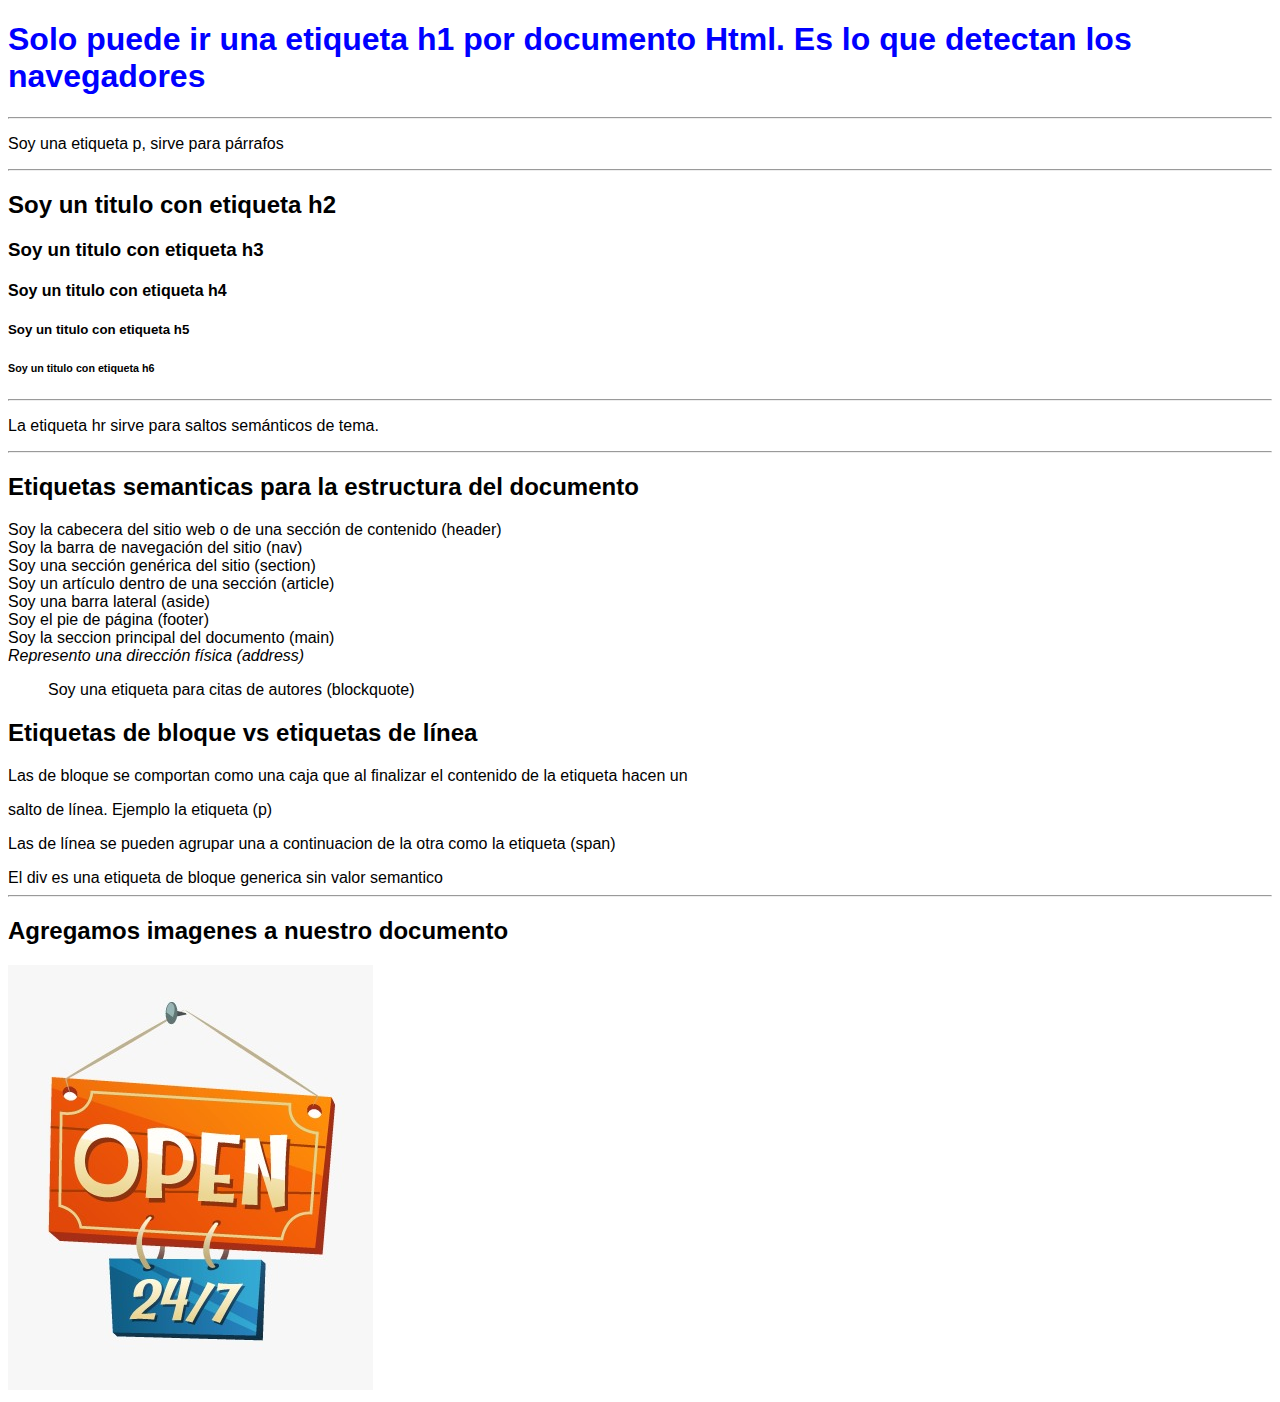
==== FrontEnd/html5/index.html @ be18541e "Vemos html5 sus etiquetas,como enlazar con css3 y js" ====
<!DOCTYPE html>
<html lang="es">
<head>
    <meta charset="UTF-8">
    <meta name="viewport" content="width=device-width, initial-scale=1.0">
    <title> Titulo informativo de la pagina</title>
    <meta name="description" content="Aqui escribimos el texto que describe de que trata la página">
    <link rel="stylesheet" href="assets/estilos.css">
</head>
<body>
    <!--Comentarios en Html5-->
    <h1>Solo puede ir una etiqueta h1 por documento Html. Es lo que detectan los navegadores</h1>
    <hr>
    <p>Soy una etiqueta p, sirve para párrafos</p>
    <hr>
    <h2>Soy un titulo con etiqueta h2</h2>
    <h3>Soy un titulo con etiqueta h3</h3>
    <h4>Soy un titulo con etiqueta h4</h4>
    <h5>Soy un titulo con etiqueta h5</h5>
    <h6>Soy un titulo con etiqueta h6</h6>
    <hr>
    <p>La etiqueta hr sirve para saltos semánticos de tema. </p>
    <hr>
    <!--Etiquetas semánticas-->
    <h2>Etiquetas semanticas para la estructura del documento</h2>
    <header>Soy la cabecera del sitio web o de una sección de contenido (header)</header>
    <nav>Soy la barra de navegación del sitio (nav)</nav>
    <section>Soy una sección genérica del sitio (section)</section>
    <article>Soy un artículo dentro de una sección (article)</article>
    <aside>Soy una barra lateral (aside)</aside>
    <footer>Soy el pie de página (footer)</footer>
    <main>Soy la seccion principal del documento (main)</main>
    <address>Represento una dirección física (address)</address>
    <blockquote>Soy una etiqueta para citas de autores (blockquote)</blockquote>
    <h2>Etiquetas de bloque vs etiquetas de línea</h2>
    <p>Las de bloque se comportan como una caja que al finalizar el contenido de la etiqueta hacen un</p>
    <p>salto de línea. Ejemplo la etiqueta (p)</p>
    <p>Las de línea se pueden agrupar una a continuacion de la otra como la etiqueta (span) </p>
    <div>El div es una etiqueta de bloque generica sin valor semantico</div>
    <hr>
    <h2>Agregamos imagenes a nuestro documento</h2>
    <img src="assets/Imagen de WhatsApp 2023-11-18 a las 20.23.33_9a272481.jpg" alt="logo ecommerce">
    <script src="assets/codigos.js"></script>
</body>
</html>
---- FrontEnd/html5/assets/estilos.css ----
body{
    font-family: sans-serif;
}
h1{
    color:blue;
}
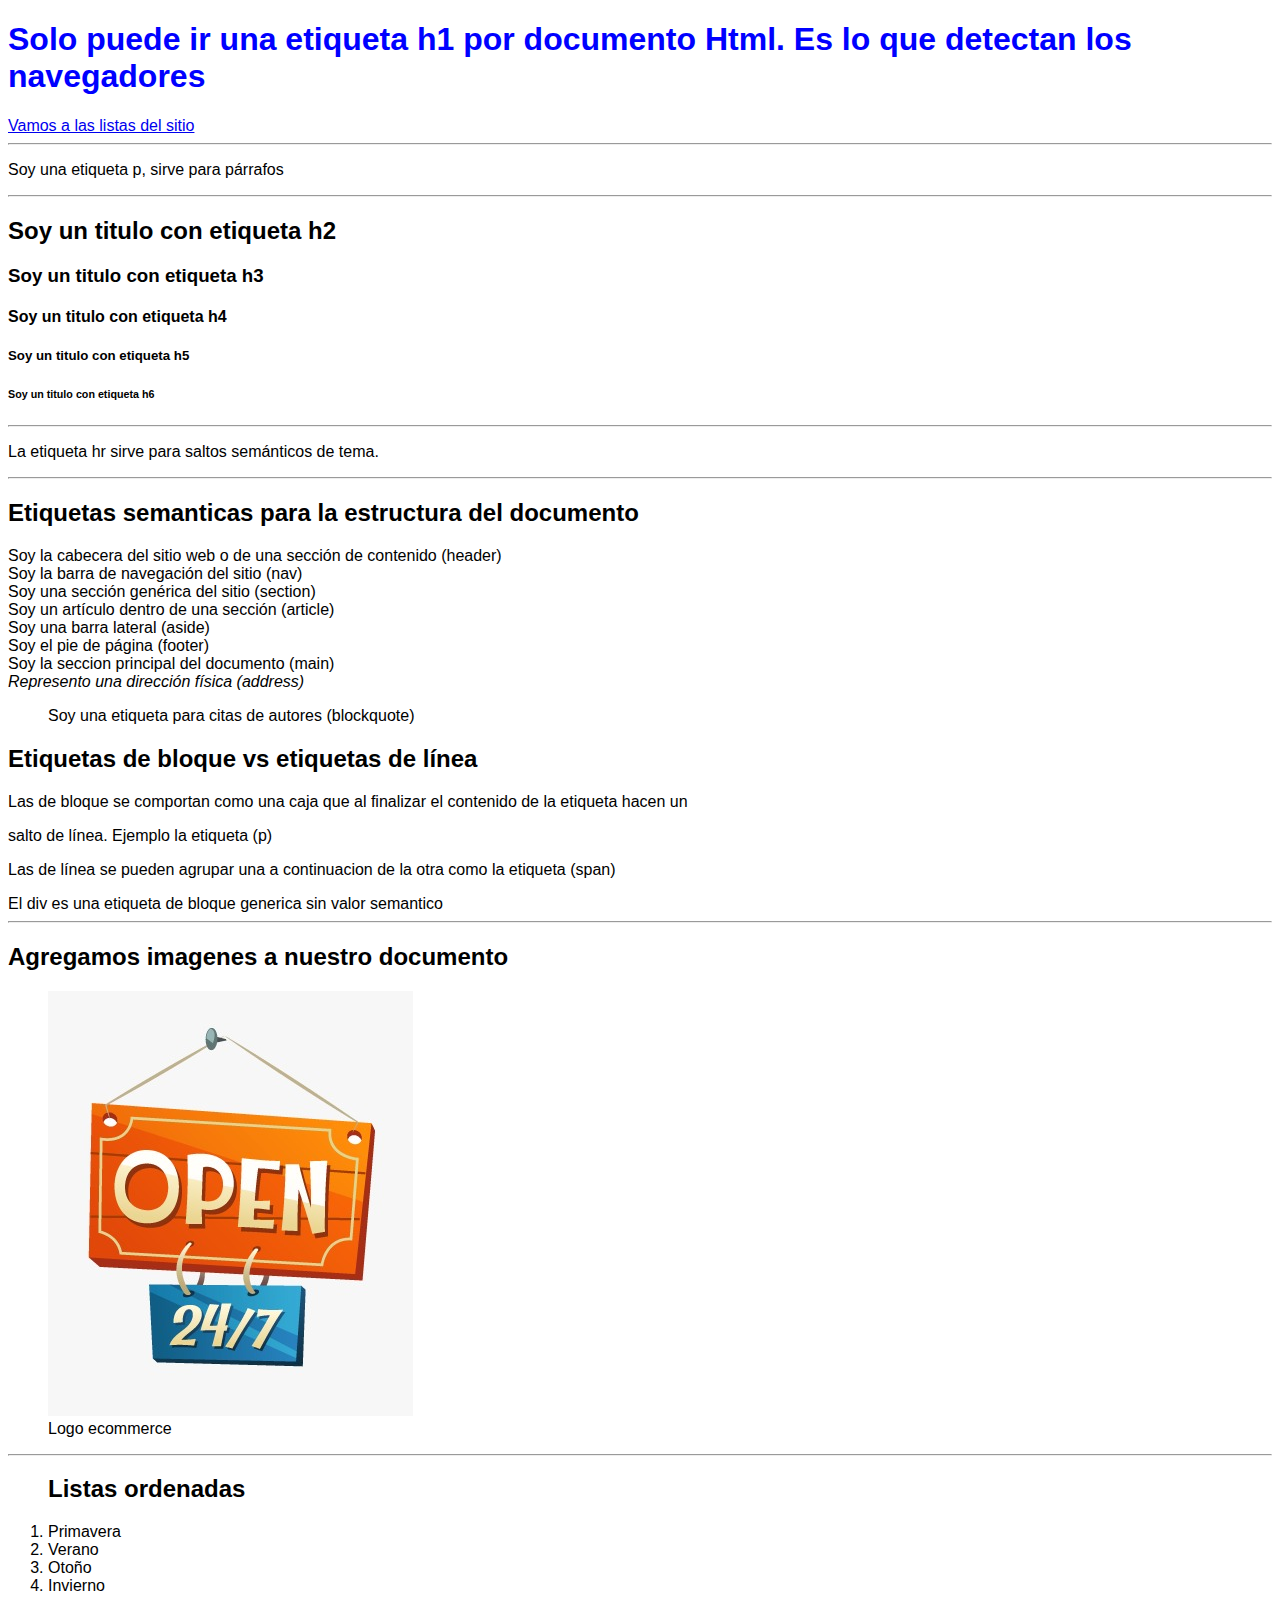
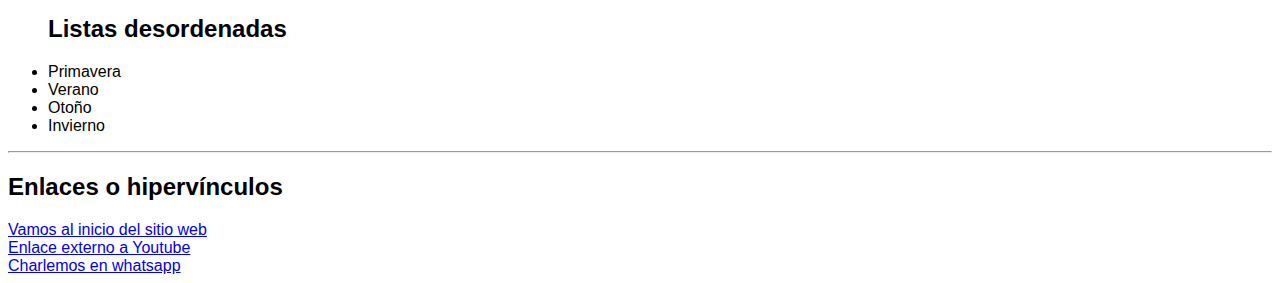
==== commit 1ecff282: "Vemos como crear enlaces, anclas y enlaces a la api de whatsapp" ====
--- a/FrontEnd/html5/index.html
+++ b/FrontEnd/html5/index.html
@@ -10,6 +10,7 @@
 <body>
     <!--Comentarios en Html5-->
     <h1>Solo puede ir una etiqueta h1 por documento Html. Es lo que detectan los navegadores</h1>
+    <a href="index.html#listas">Vamos a las listas del sitio</a>
     <hr>
     <p>Soy una etiqueta p, sirve para párrafos</p>
     <hr>
@@ -39,7 +40,42 @@
     <div>El div es una etiqueta de bloque generica sin valor semantico</div>
     <hr>
     <h2>Agregamos imagenes a nuestro documento</h2>
-    <img src="assets/Imagen de WhatsApp 2023-11-18 a las 20.23.33_9a272481.jpg" alt="logo ecommerce">
+    <figure>
+        <a href="http://www.youtube.com.ar" target="_blank" rel="nofollow">
+            <img src="img/Imagen de WhatsApp 2023-11-18 a las 20.23.33_9a272481.jpg" alt="logo ecommerce">
+        </a>
+        <figcaption>Logo ecommerce</figcaption>
+    </figure>
+    <hr>
+    <ol id="listas">
+        <h2>Listas ordenadas</h2>
+        <li>Primavera</li>
+        <li>Verano</li>
+        <li>Otoño</li>
+        <li>Invierno</li>
+    </ol>
+    <ul>
+        <h2>Listas desordenadas</h2>
+        <li>Primavera</li>
+        <li>Verano</li>
+        <li>Otoño</li>
+        <li>Invierno</li>
+    </ul>
+    <hr>
+    <h2>Enlaces o hipervínculos</h2>
+    <a href="index.html">Vamos al inicio del sitio web</a>
+    <div>
+        <a href="http://www.youtube.com.ar" target="_blank" rel="nofollow">Enlace externo a Youtube</a>
+    </div>
+    <div>
+        <a href="https://api.whatsapp.com/send?phone=542612552658&text=Hola te escribo por: " target="_blank">Charlemos en whatsapp</a>
+    </div>
+    
+
+
+
+
+
     <script src="assets/codigos.js"></script>
 </body>
 </html>--- a/FrontEnd/html5/assets/estilos.css
+++ b/FrontEnd/html5/assets/estilos.css
@@ -1,6 +1,13 @@
+html{
+    scroll-behavior: smooth;
+}
 body{
     font-family: sans-serif;
 }
 h1{
     color:blue;
+}
+img{
+    max-width: 100%;
+    height: auto;
 }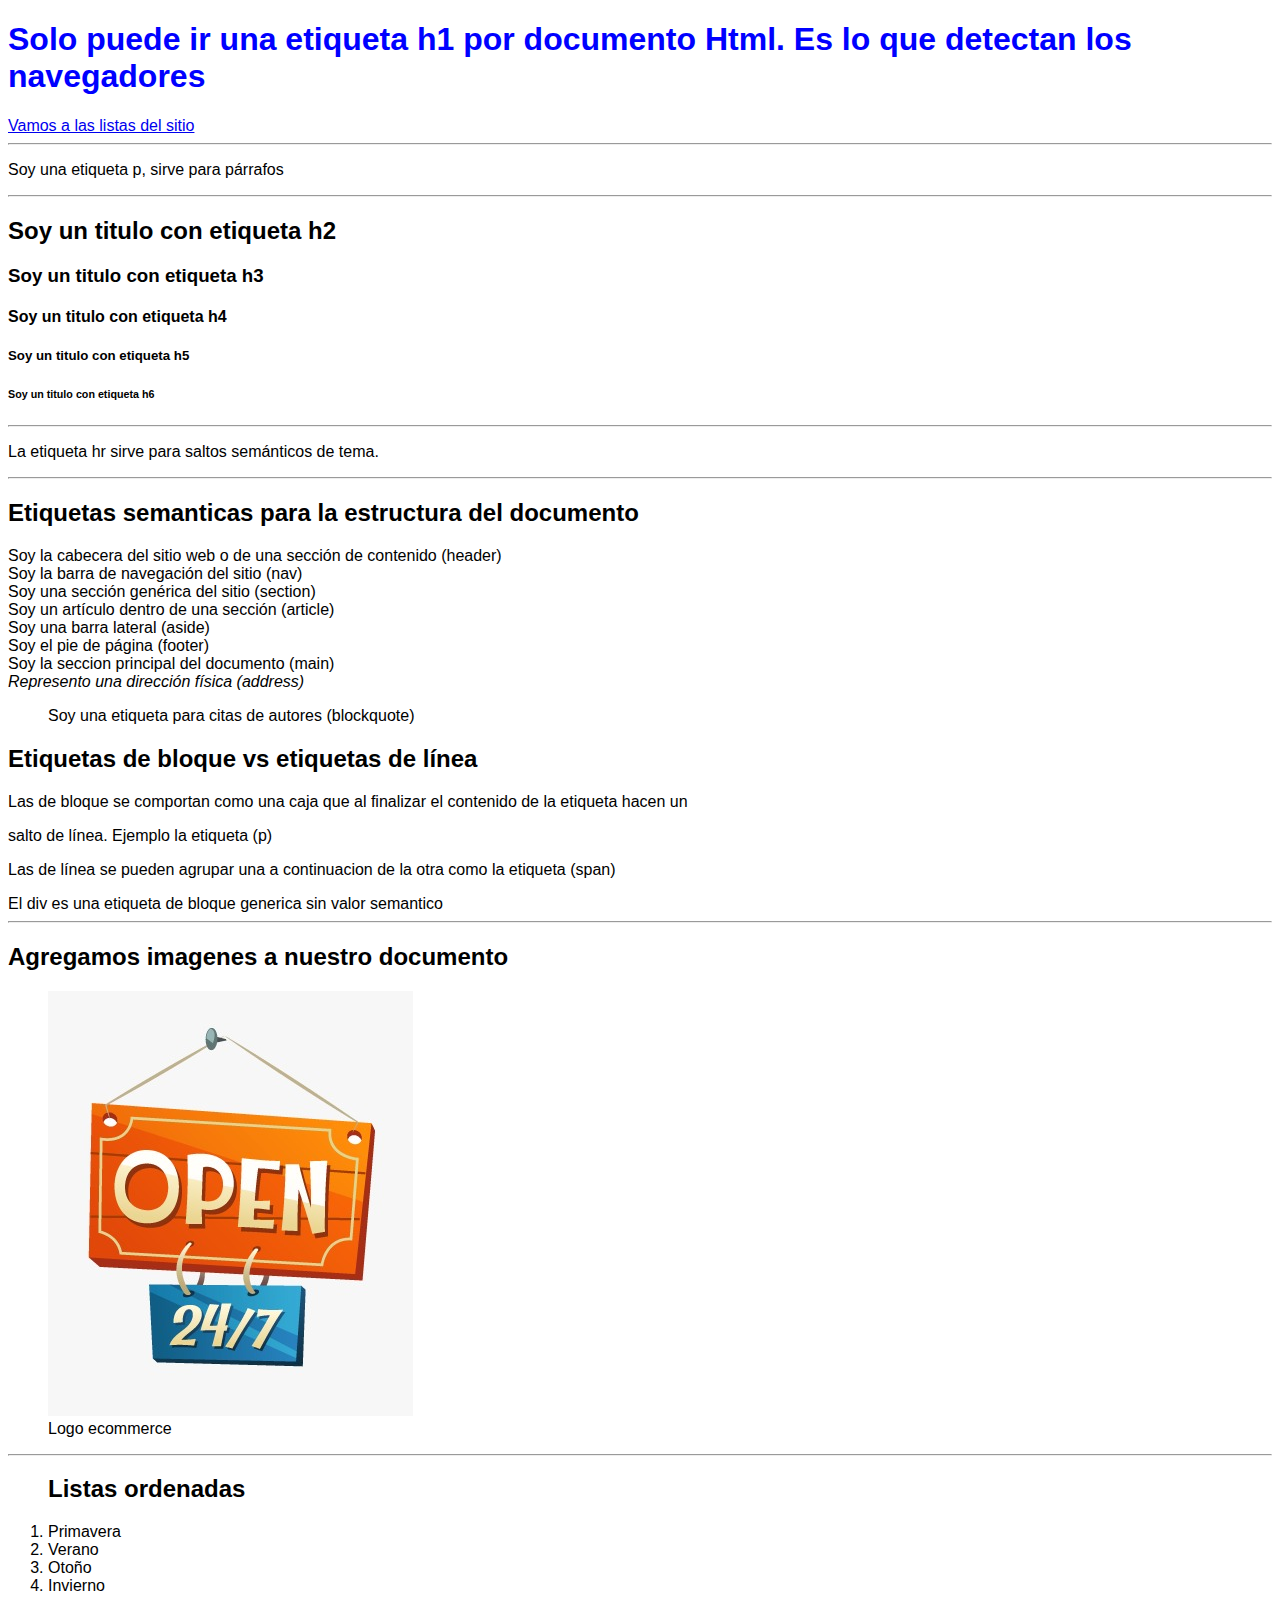
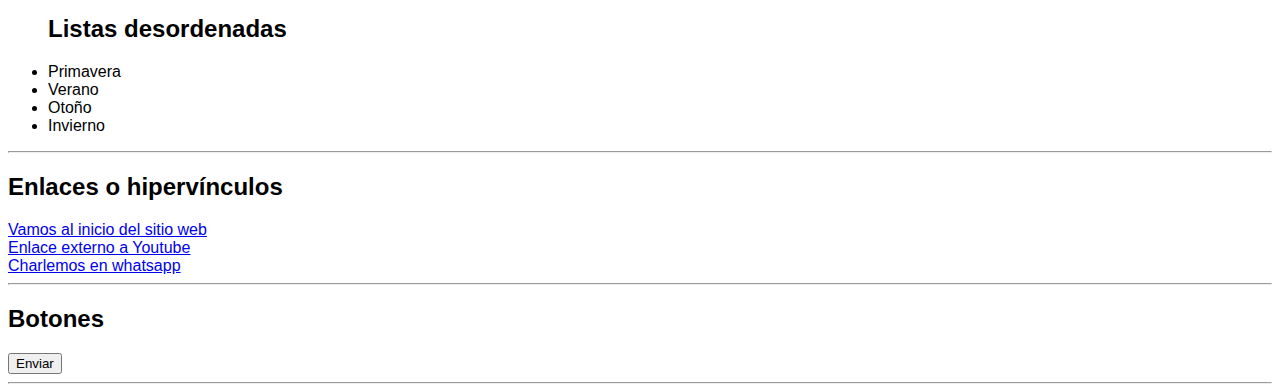
==== commit 62ea5037: "Vemos como crear botones" ====
--- a/FrontEnd/html5/index.html
+++ b/FrontEnd/html5/index.html
@@ -70,6 +70,11 @@
     <div>
         <a href="https://api.whatsapp.com/send?phone=542612552658&text=Hola te escribo por: " target="_blank">Charlemos en whatsapp</a>
     </div>
+    <hr>
+    <h2>Botones</h2>
+    <button type="submit" onclick="alert('Hola hiciste click en el boton')">Enviar</button>
+    <hr>
+    
     
 
 
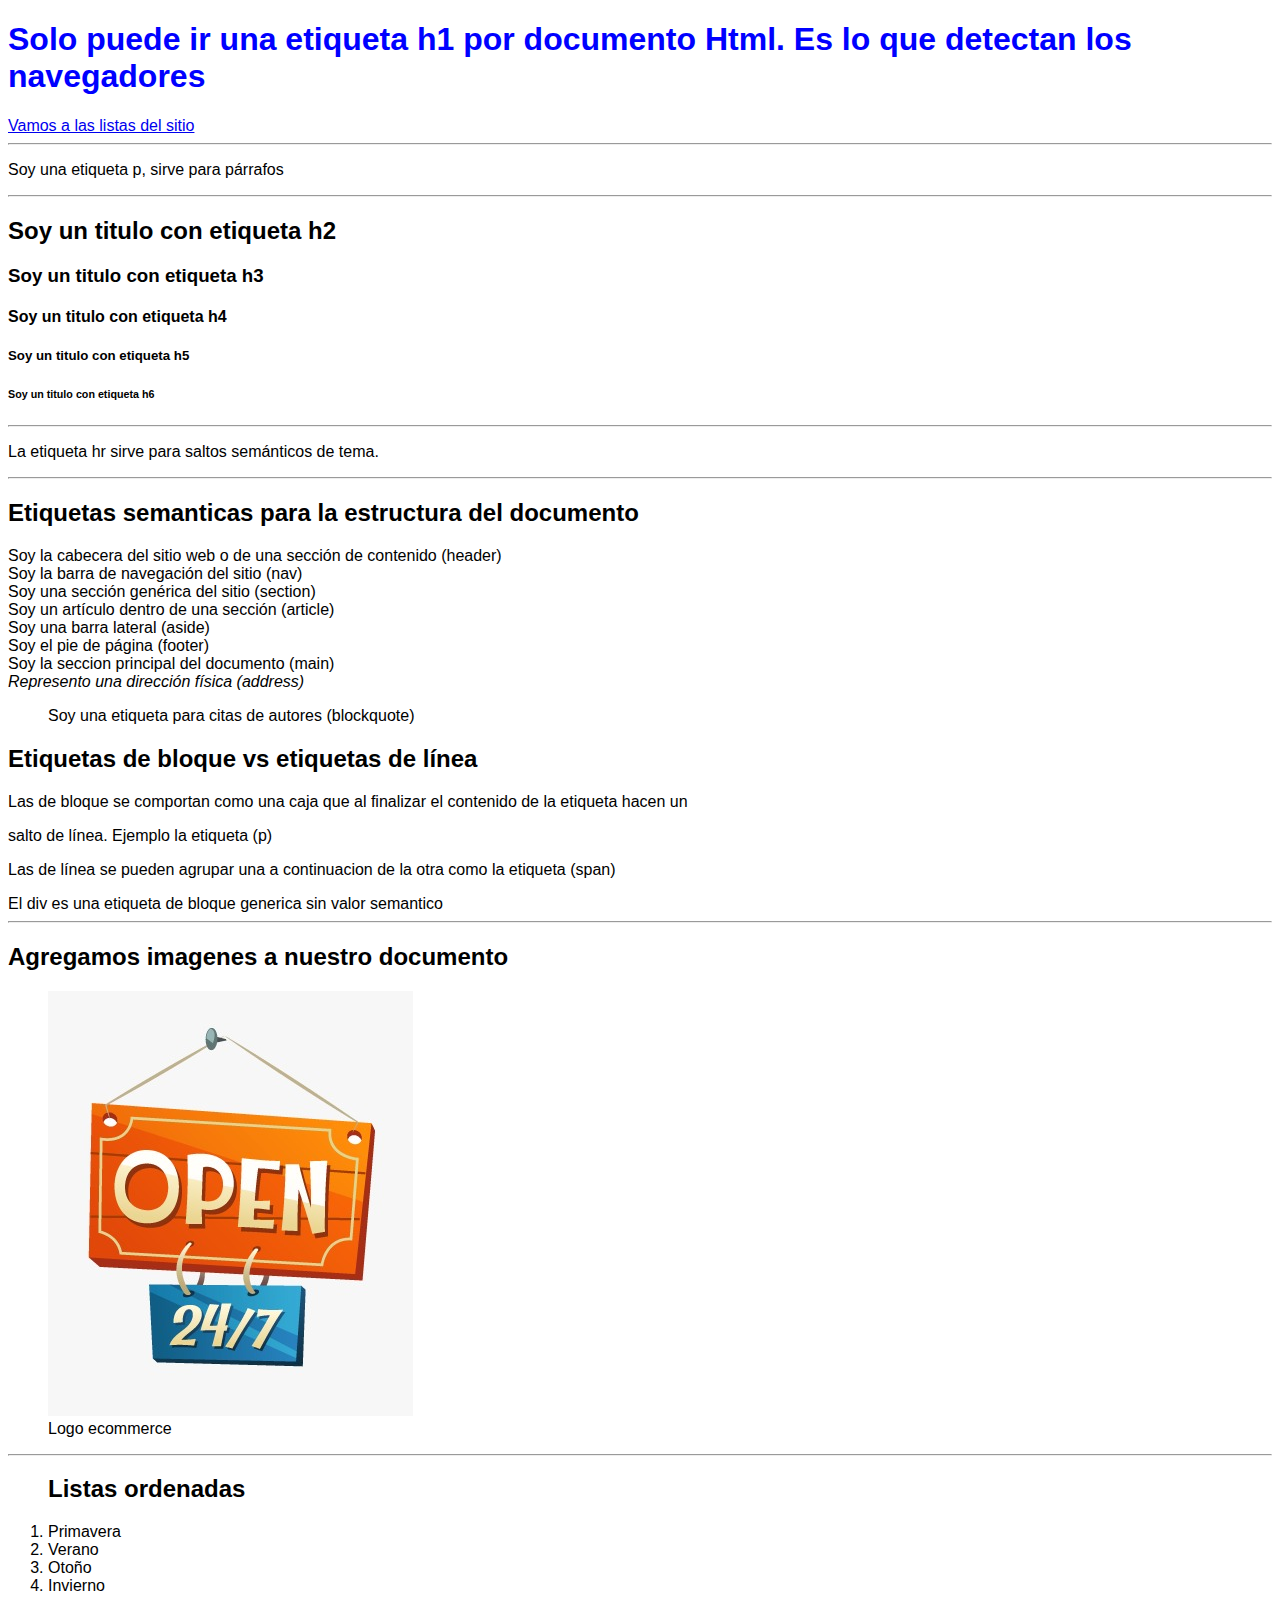
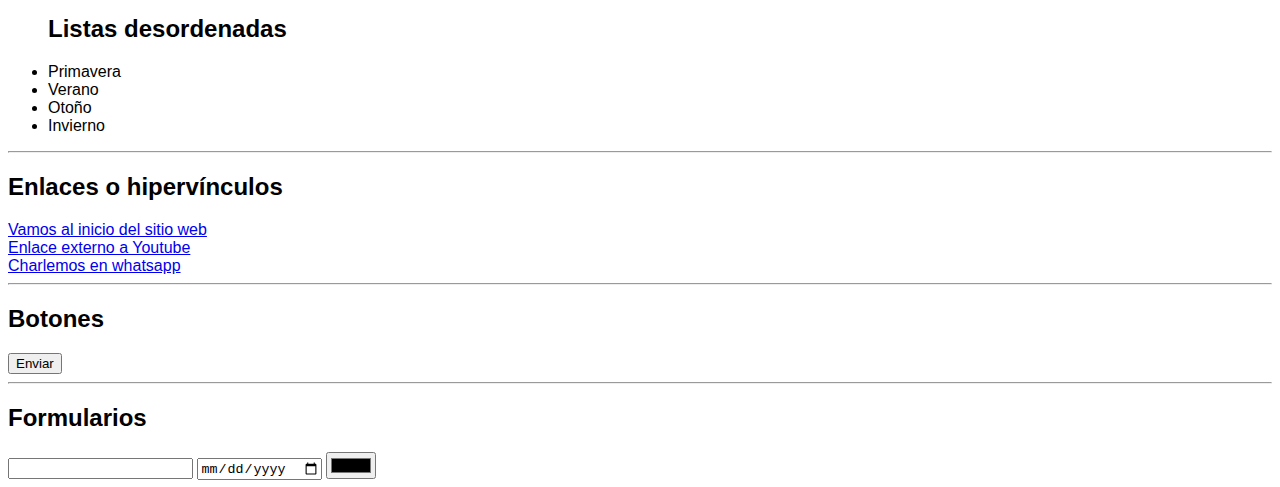
==== commit d3ce389e: "Vemos formularios" ====
--- a/FrontEnd/html5/index.html
+++ b/FrontEnd/html5/index.html
@@ -74,8 +74,10 @@
     <h2>Botones</h2>
     <button type="submit" onclick="alert('Hola hiciste click en el boton')">Enviar</button>
     <hr>
-    
-    
+    <h2>Formularios</h2>
+    <input type="text" name="" id="">    
+    <input type="date" name="" id="">
+    <input type="color" name="" id="">
 
 
 
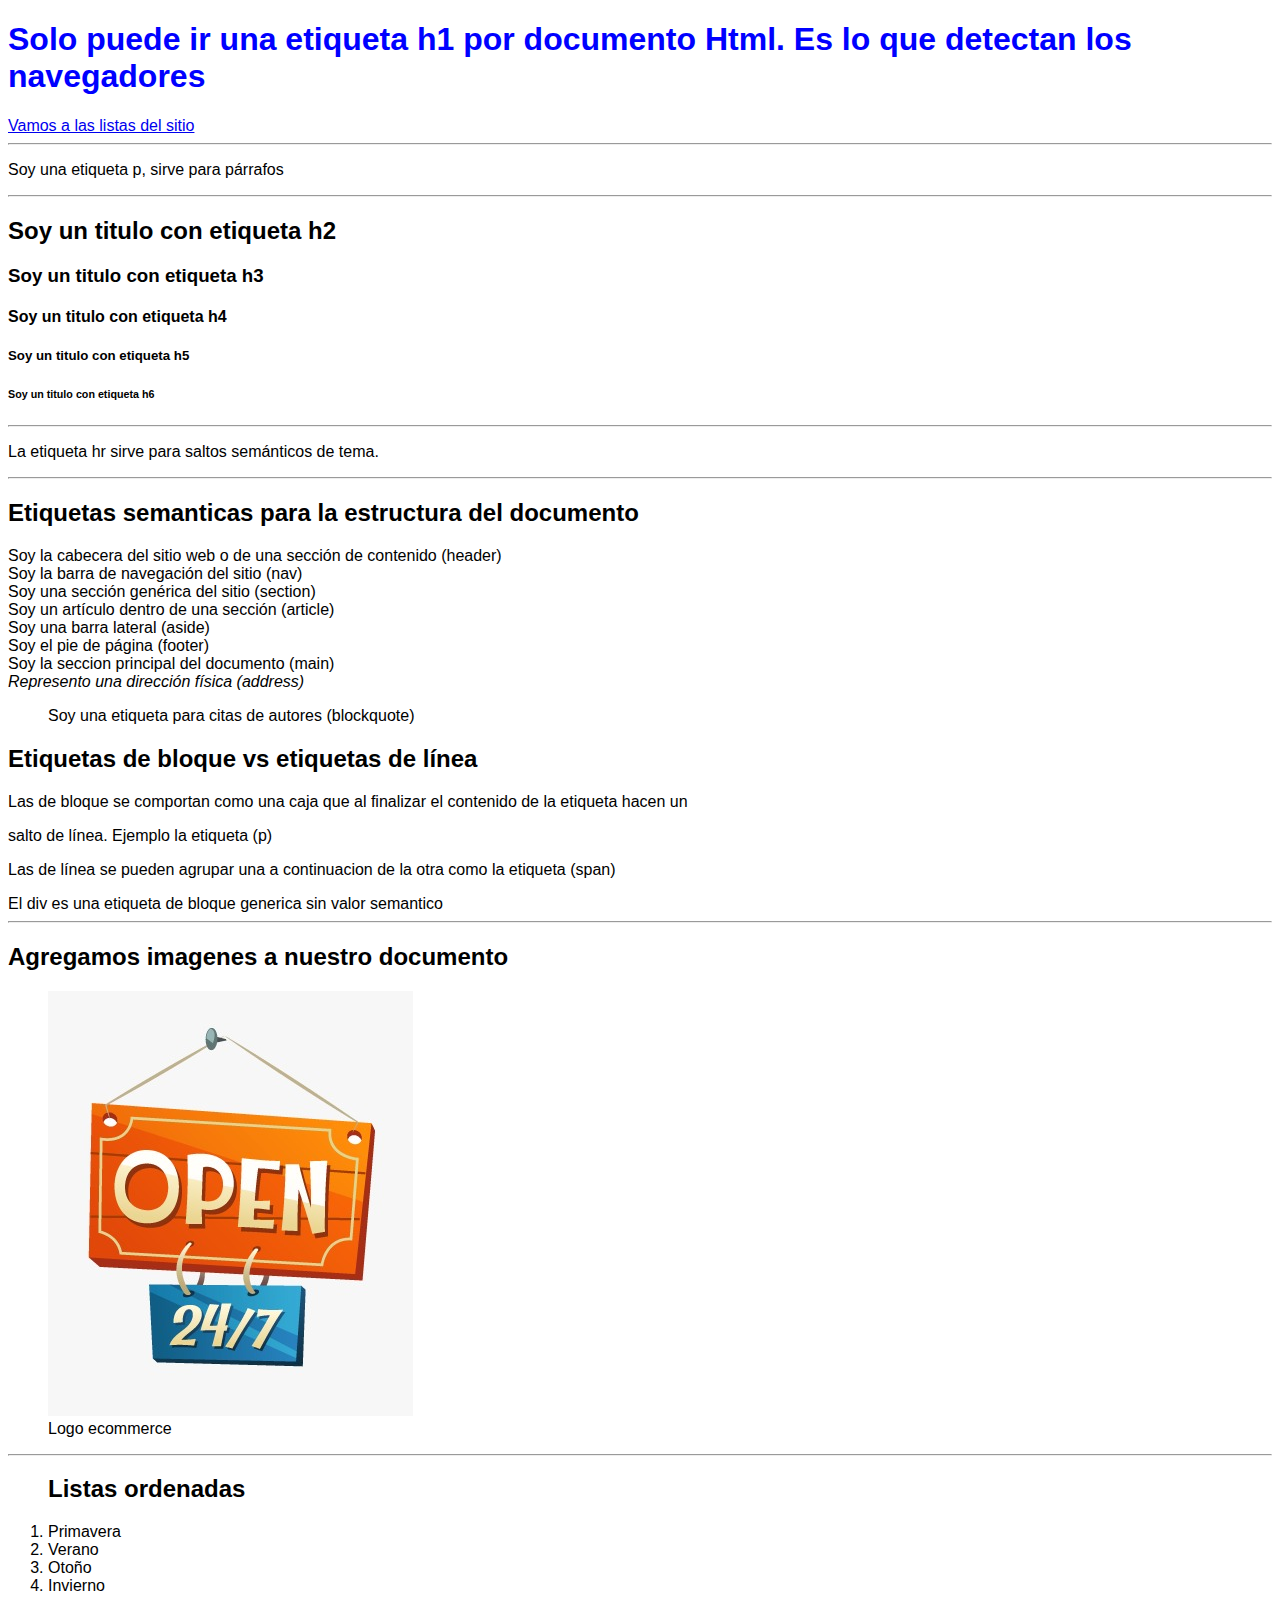
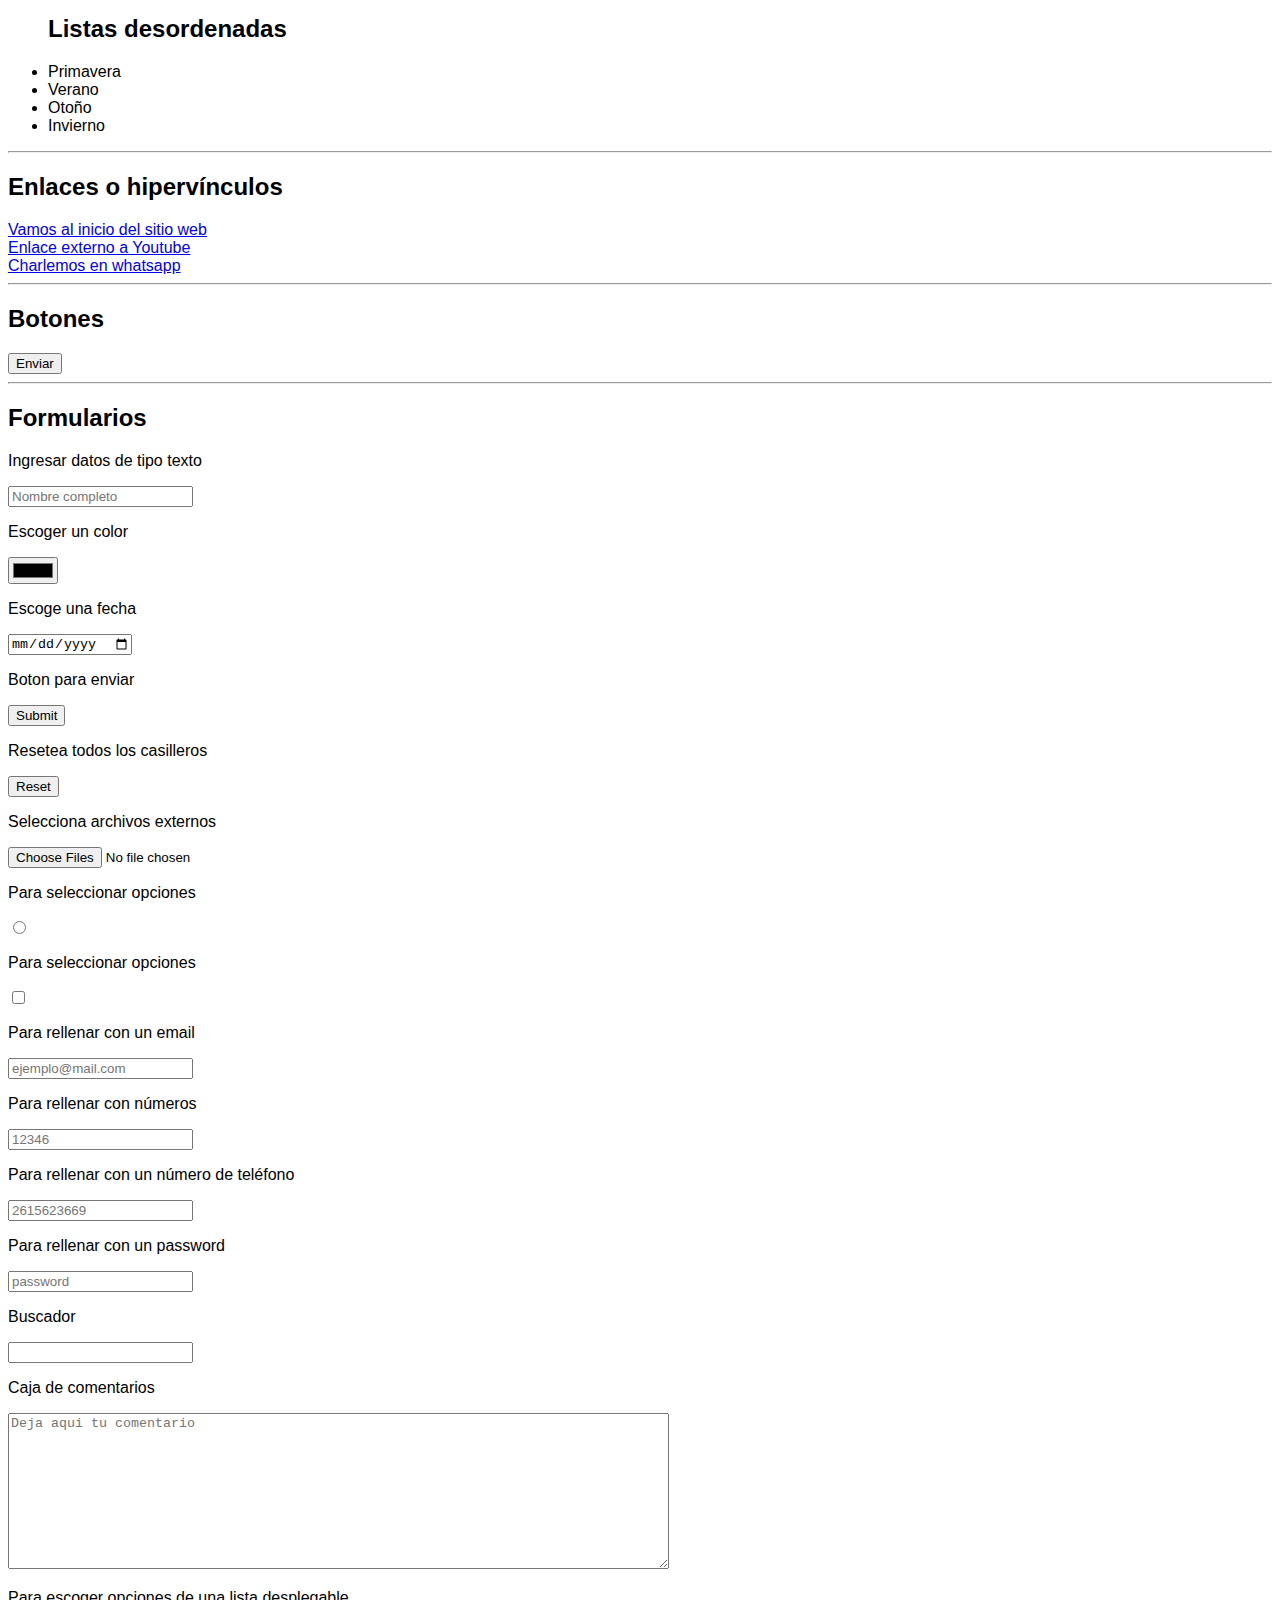
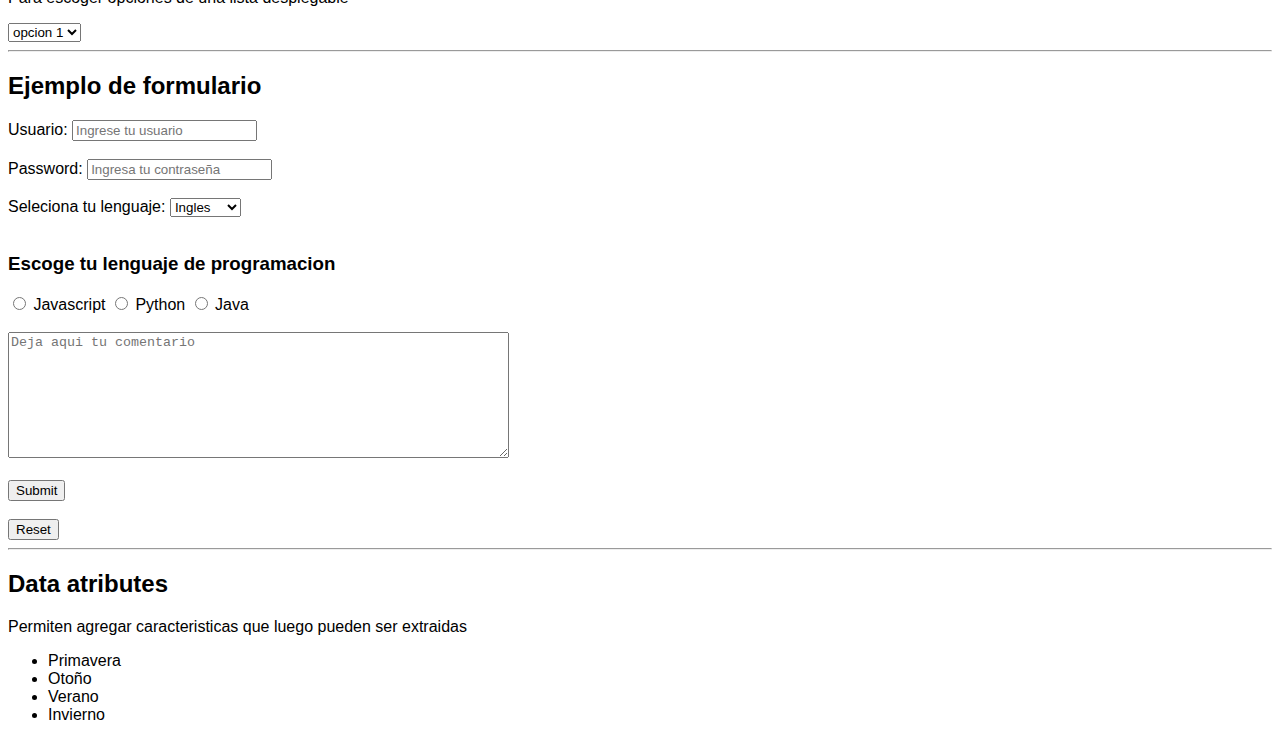
==== commit cfed74e0: "Repasando las etiquetas para los formularios, meta datos para el SEO, favicon" ====
--- a/FrontEnd/html5/index.html
+++ b/FrontEnd/html5/index.html
@@ -3,9 +3,19 @@
 <head>
     <meta charset="UTF-8">
     <meta name="viewport" content="width=device-width, initial-scale=1.0">
+    <!--Meta datos para el SEO del documento-->
+    <!--Titulo descriptivo de la pagina web-->
     <title> Titulo informativo de la pagina</title>
+    <!--Subtitulo descriptivo de la pagina web-->
     <meta name="description" content="Aqui escribimos el texto que describe de que trata la página">
+    <!--Página canonica del sitio web-->
+    <link rel="canonical" href="https://dominiopropio.com/la-url-canonica">
+    <!--Enlace a hojas de estilo-->
     <link rel="stylesheet" href="assets/estilos.css">
+    <!--Favicon que acompaña al titulo-->
+    <link rel="icon" href="img/huella.png">
+    <!--Favicon que se guarda en un telefono-->
+    <link rel="apple-touch-icon" href="img/huella.png">
 </head>
 <body>
     <!--Comentarios en Html5-->
@@ -75,9 +85,146 @@
     <button type="submit" onclick="alert('Hola hiciste click en el boton')">Enviar</button>
     <hr>
     <h2>Formularios</h2>
-    <input type="text" name="" id="">    
-    <input type="date" name="" id="">
-    <input type="color" name="" id="">
+    <div>
+        <p>
+            Ingresar datos de tipo texto
+        </p>
+        <input type="text" placeholder="Nombre completo">
+    </div>
+    <div>
+        <p>
+            Escoger un color
+        </p>
+        <input type="color">
+    </div>
+    <div>
+        <p>
+            Escoge una fecha
+        </p>
+        <input type="date">
+    </div>
+    <div>
+        <p>
+            Boton para enviar
+        </p>
+        <input type="submit">
+    </div>
+    <div>
+        <p>
+            Resetea todos los casilleros
+        </p>
+        <input type="reset" >
+    </div>
+    <div>
+        <p>
+            Selecciona archivos externos
+        </p>
+        <input type="file" multiple>
+    </div>
+    <div>
+        <p>
+            Para seleccionar opciones
+        </p>
+        <input type="radio">
+    </div>
+    <div>
+        <p>
+            Para seleccionar opciones
+        </p>
+        <input type="checkbox">
+    </div>
+    <div>
+        <p>
+            Para rellenar con un email
+        </p>
+        <input type="email" placeholder="ejemplo@mail.com">
+    </div>
+    <div>
+        <p>
+            Para rellenar con números
+        </p>
+        <input type="number" placeholder="12346">
+    </div>
+    <div>
+        <p>
+            Para rellenar con un número de teléfono
+        </p>
+        <input type="tel" placeholder="2615623669">
+    </div>
+    <div>
+        <p>
+            Para rellenar con un password
+        </p>
+        <input type="password" placeholder="password">
+    </div>
+    <div>
+        <p>
+            Buscador
+        </p>
+        <input type="search">
+    </div>
+    <div>
+        <p>
+            Caja de comentarios
+        </p>
+        <textarea name="" id="" cols="80" rows="10" placeholder="Deja aqui tu comentario"></textarea>
+    </div>
+    <div>
+        <p>
+            Para escoger opciones de una lista desplegable
+        </p>
+        <select>
+            <option value="">opcion 1</option>
+            <option value="">opcion 2</option>
+            <option value="">opcion 3</option>
+        </select>
+    </div>
+    <hr>
+    <h2>Ejemplo de formulario</h2>
+    <form action="">
+        <label for="user">Usuario:</label>
+        <input type="text" name="user" id="user" placeholder="Ingrese tu usuario" required>
+        <br><br>
+        <label for="pass">Password:</label>
+        <input type="password" name="password" id="pass" placeholder="Ingresa tu contraseña" required>
+        <br><br>
+        <label for="idioma">Seleciona tu lenguaje:</label>
+        <select name="idioma">
+            <option value="">Ingles</option>
+            <option value="">Frances</option>
+            <option value="">Español</option>
+            <option value="">Ruso</option>
+            <option value="">Chino</option>
+        </select>
+        <br><br>
+        <h3>Escoge tu lenguaje de programacion </h3>
+        <input type="radio" name="lenguaje" id="radio-js" value="javascript">
+        <label for="radio-js">Javascript</label>
+        <input type="radio" name="lenguaje" id="radio-py" value="python">
+        <label for="radio-py">Python</label>
+        <input type="radio" name="lenguaje" id="radio-ja" value="java">
+        <label for="radio-ja">Java</label>
+        <br><br>
+        <textarea name="" id="" cols="60" rows="8" placeholder="Deja aqui tu comentario"></textarea>
+        <br><br>
+        <input type="submit">
+        <br><br>
+        <input type="reset">
+    </form>
+    <hr>
+    <h2>Data atributes</h2>
+    <p>Permiten agregar caracteristicas que luego pueden ser extraidas</p>
+    <ul>
+        <li data-id="1" data-name="spring">Primavera</li>
+        <li data-id="2" data-name="autumn">Otoño</li>
+        <li data-id="3" data-name="summer">Verano</li>
+        <li data-id="4" data-name="winter">Invierno</li>
+    </ul>
+        
+    
+    
+    
+    
 
 
 
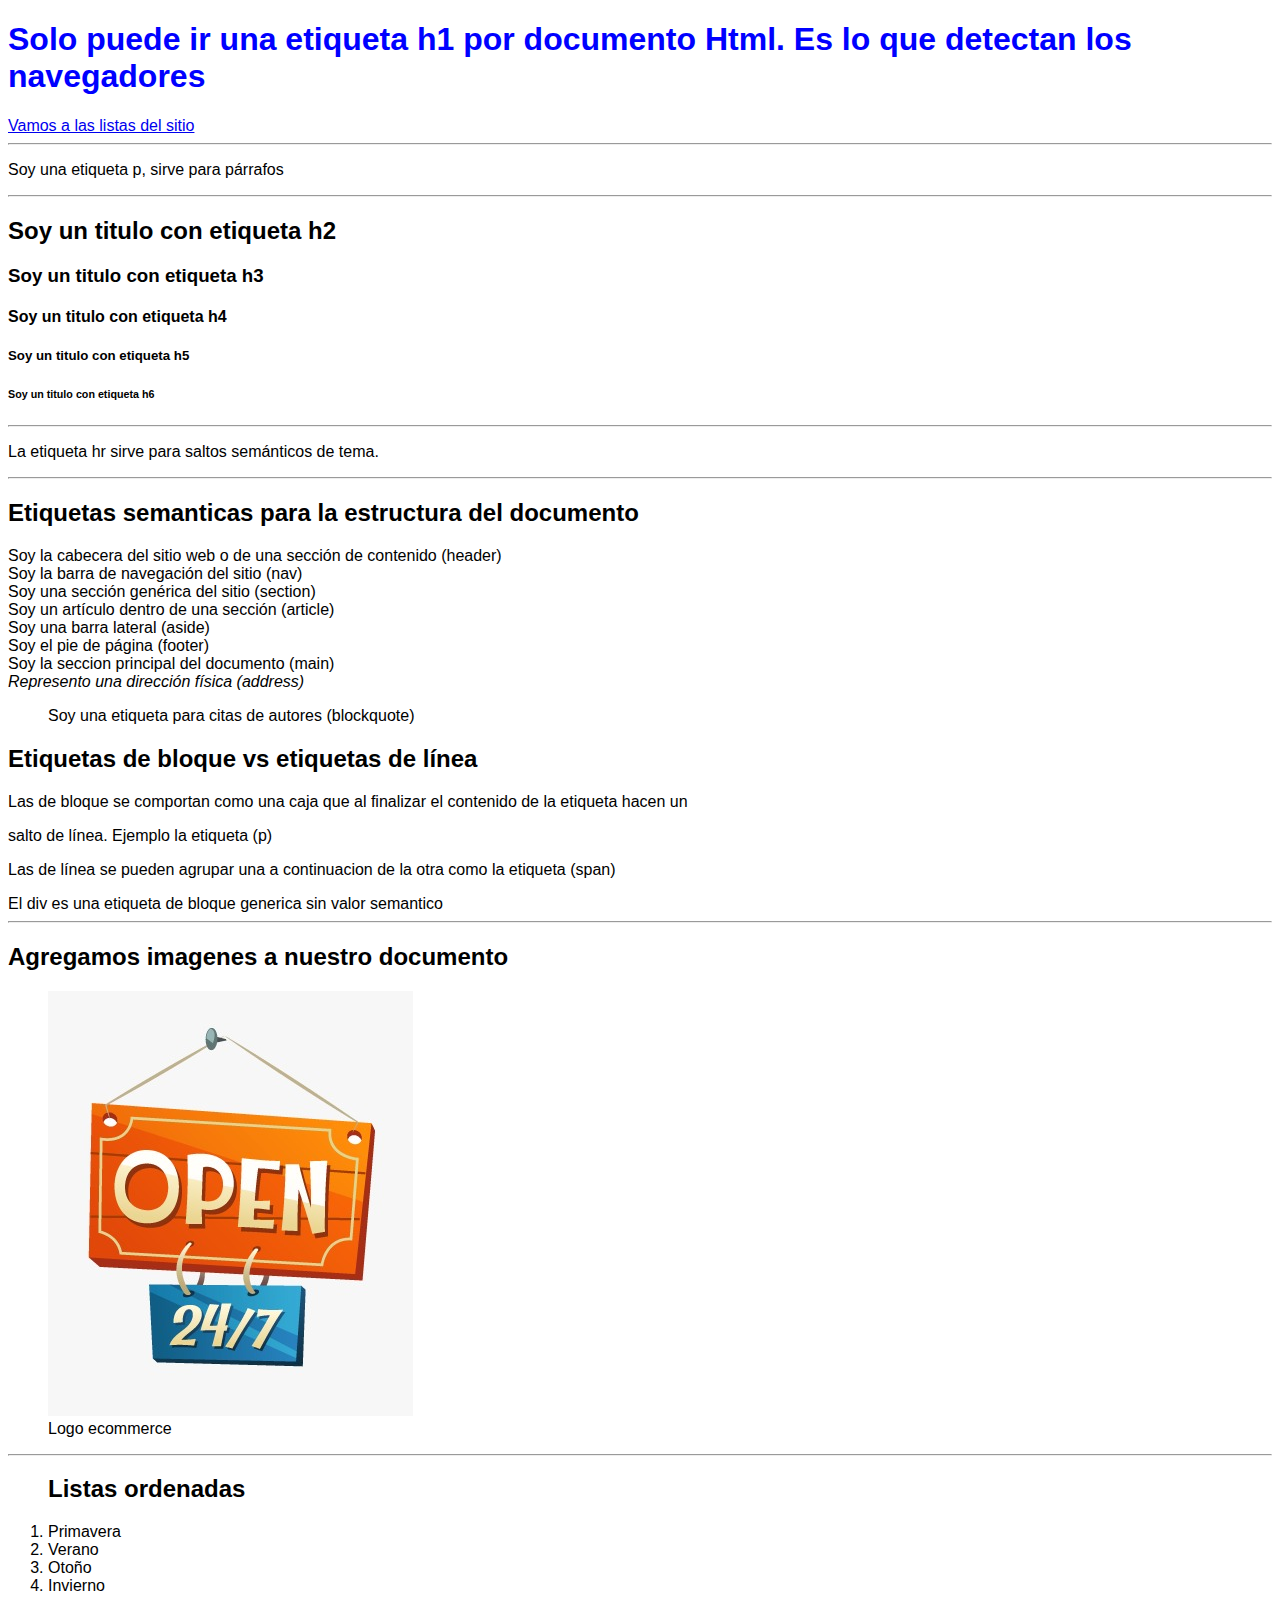
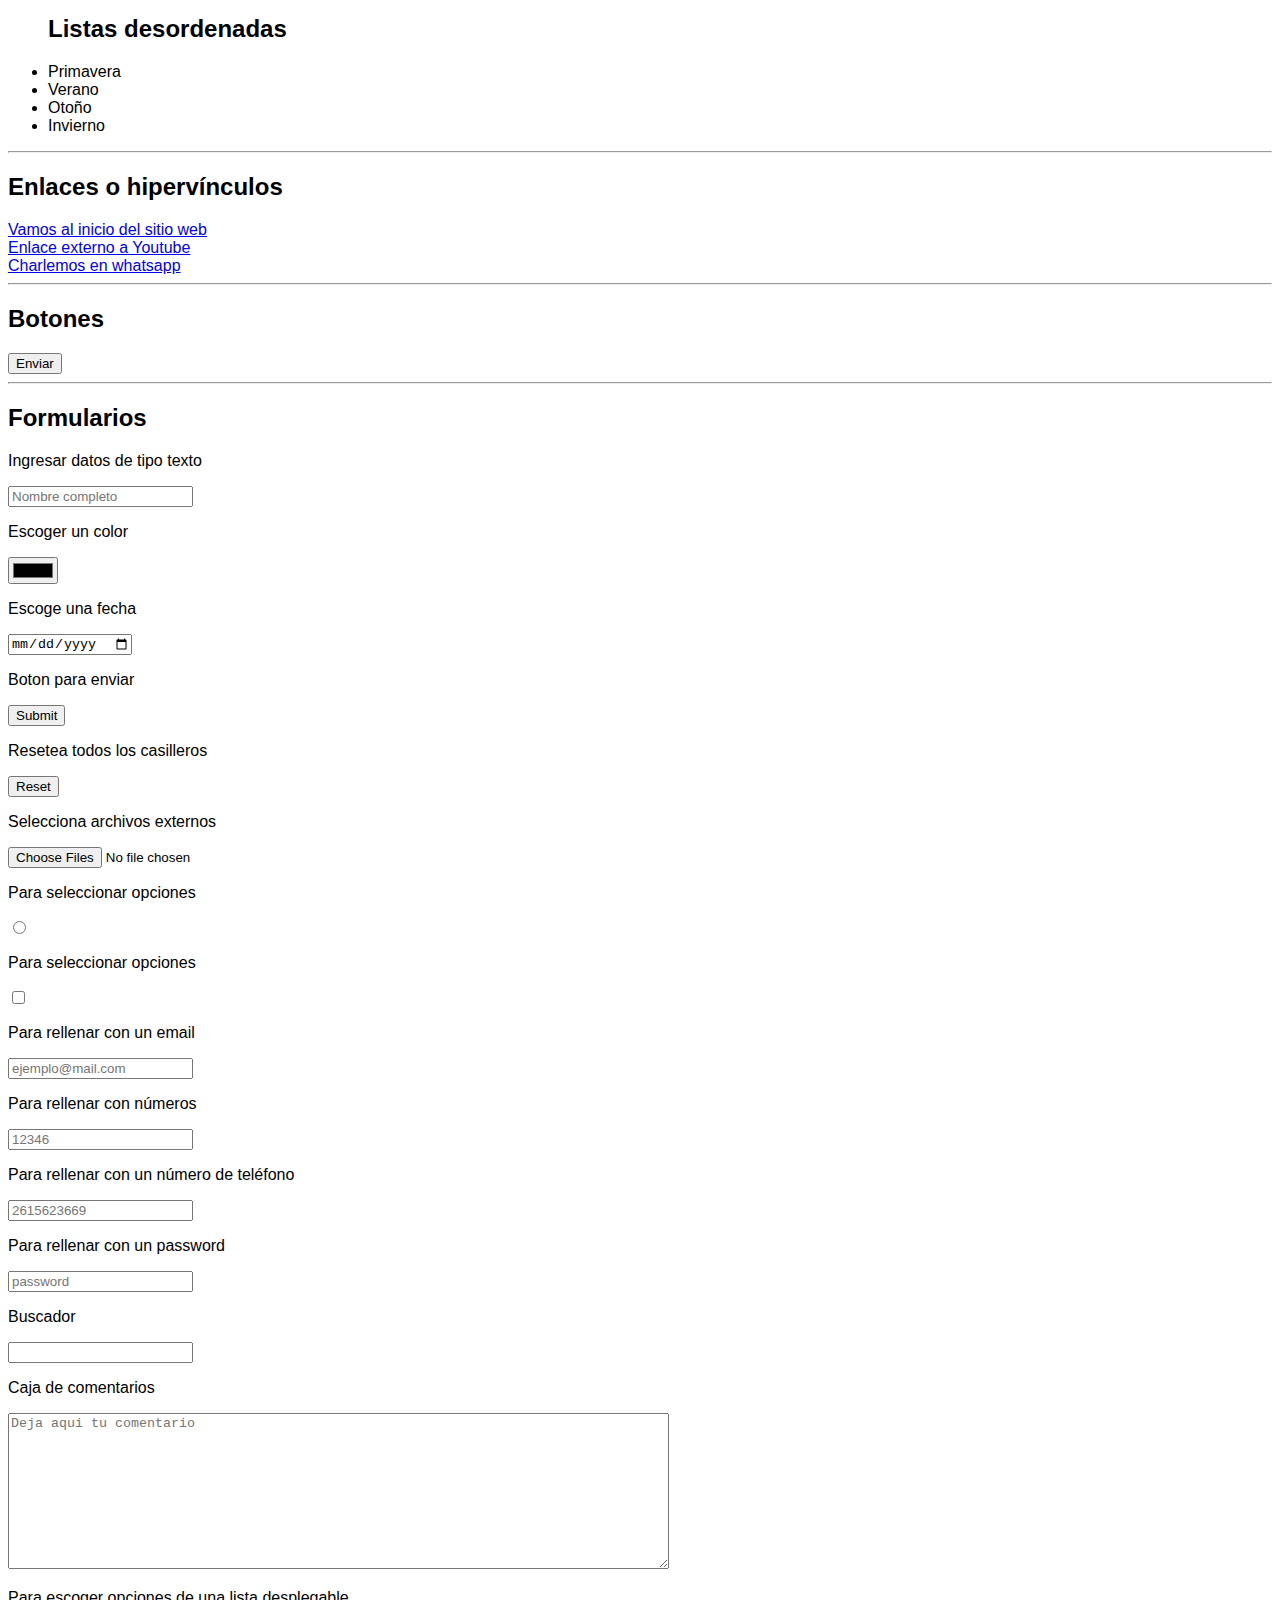
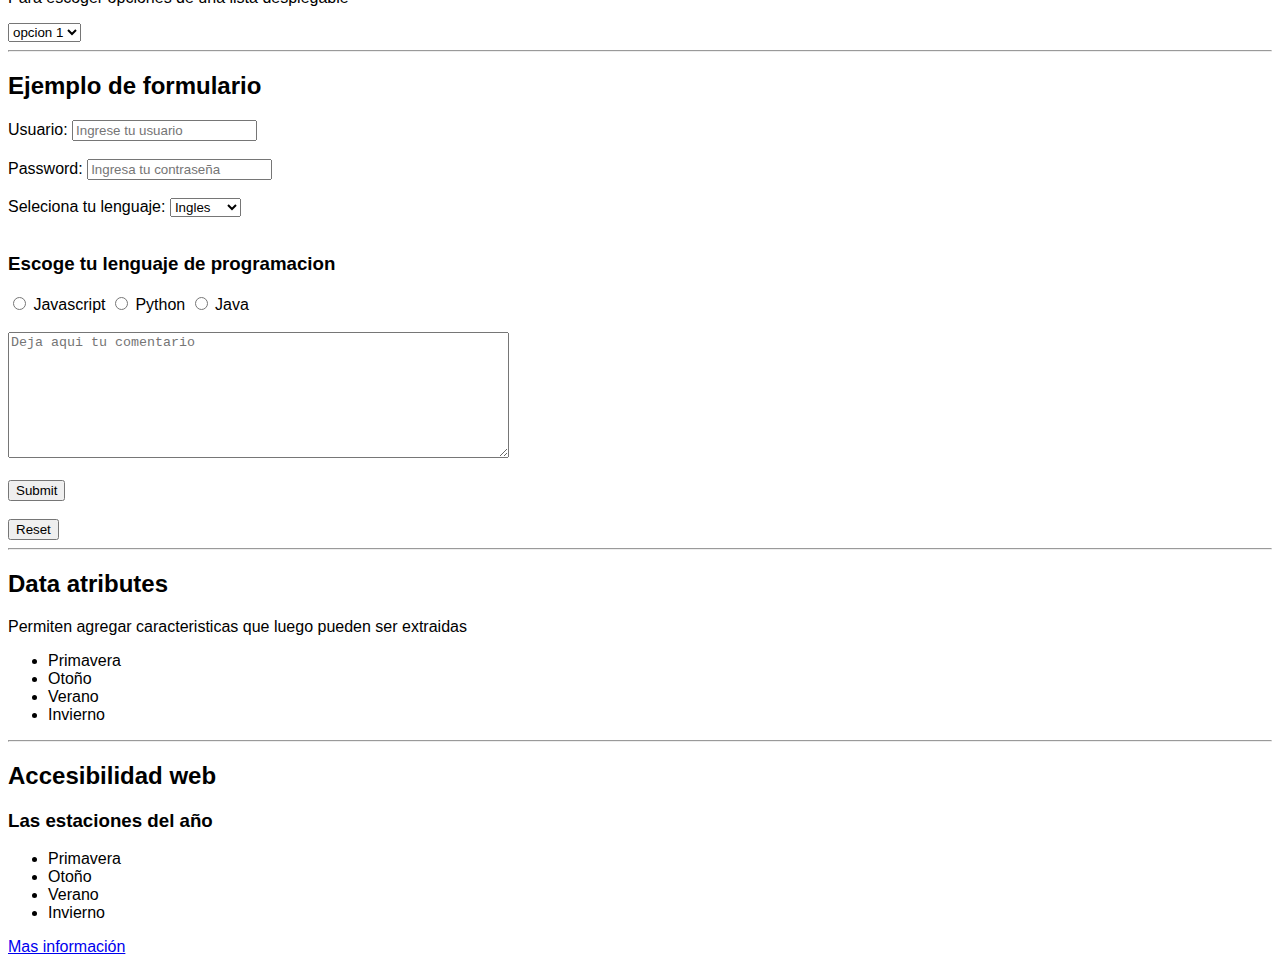
==== commit 5850d778: "Vemos etiquetas y sus atributos para la accesibilidad web" ====
--- a/FrontEnd/html5/index.html
+++ b/FrontEnd/html5/index.html
@@ -3,12 +3,11 @@
 <head>
     <meta charset="UTF-8">
     <meta name="viewport" content="width=device-width, initial-scale=1.0">
-    <!--Meta datos para el SEO del documento-->
-    <!--Titulo descriptivo de la pagina web-->
+    <!--Titulo descriptivo de la pagina web (SEO)-->
     <title> Titulo informativo de la pagina</title>
-    <!--Subtitulo descriptivo de la pagina web-->
+    <!--Subtitulo descriptivo de la pagina web(SEO)-->
     <meta name="description" content="Aqui escribimos el texto que describe de que trata la página">
-    <!--Página canonica del sitio web-->
+    <!--Página canonica del sitio web(SEO)-->
     <link rel="canonical" href="https://dominiopropio.com/la-url-canonica">
     <!--Enlace a hojas de estilo-->
     <link rel="stylesheet" href="assets/estilos.css">
@@ -16,6 +15,13 @@
     <link rel="icon" href="img/huella.png">
     <!--Favicon que se guarda en un telefono-->
     <link rel="apple-touch-icon" href="img/huella.png">
+    <!--Cambiar el color de la barra de direcciones para dispositivos moviles-->
+    <meta name="theme-color" content="FF6600">
+    <!--Open graph para redes sociales-->
+    <meta property="og:title" content="Aprendiendo Html">
+    <meta property="og:description" content="Descripcion de que se trata este sitio">
+    <meta property="og:image" content="https://mipagina.com/img/foto.png">
+    <meta property="og:url" content="https://mipagina.com/index.html">
 </head>
 <body>
     <!--Comentarios en Html5-->
@@ -220,6 +226,20 @@
         <li data-id="3" data-name="summer">Verano</li>
         <li data-id="4" data-name="winter">Invierno</li>
     </ul>
+    <hr>
+    <!--Los roles le permiten al navegar interpretar para personas con discapacidad-->
+    <h2>Accesibilidad web</h2>
+    <h3 role="title">Las estaciones del año</h3>
+    <ul role="list">
+        <li role="listitem">Primavera</li>
+        <li role="listitem">Otoño</li>
+        <li role="listitem">Verano</li>
+        <li role="listitem">Invierno</li>
+    </ul>
+    <!--Los aria-label dan mas información-->
+    <a role="link" aria-label="En esta area encontraras mas info sobre las estaciones del año" href="https://google.com.ar" target="_blank">
+        Mas información
+    </a>
         
     
     
